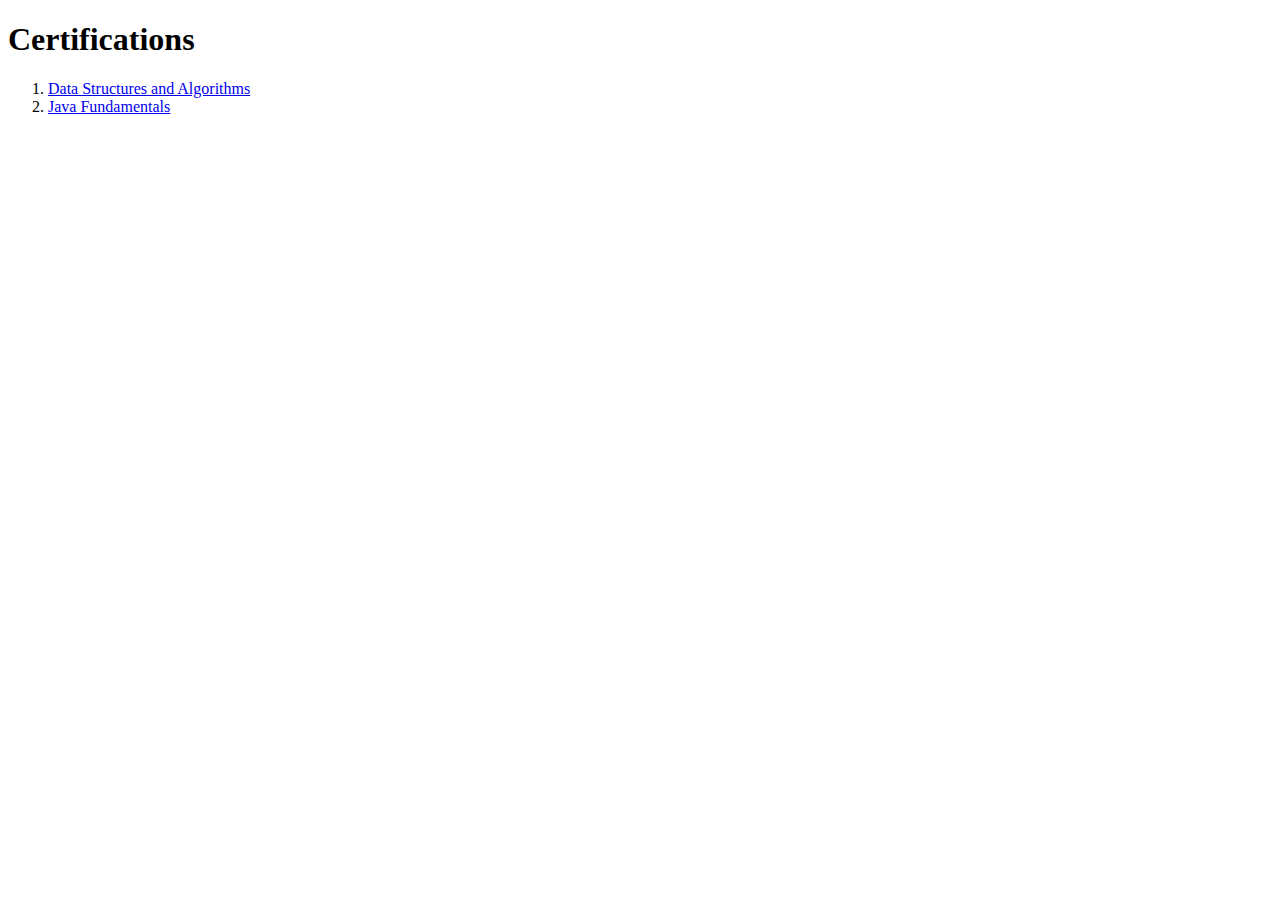
==== certificate.html @ f4ad7bbd "added skills and contact" ====
<!DOCTYPE html>
<html lang="en">
<head>
    <meta charset="UTF-8">
    <meta name="viewport" content="width=device-width, initial-scale=1.0">
    <title>Document</title>
</head>
<body>
    <h1>Certifications</h1>
    <ol>
        <li>
            <a href="./assets/DSA-Udemy.jpg">Data Structures and Algorithms</a>
        </li>
        <li>
            <a href="./assets/java fundamentals.png">Java Fundamentals</a>
        </li>
        <!-- <li>
            <a href="">Responsive Web Design</a>
        </li> -->
        <!-- <li>
            <a href="">Complete SQL and Database Bootcamp</a>
        </li> -->
    </ol>


</body>
</html>
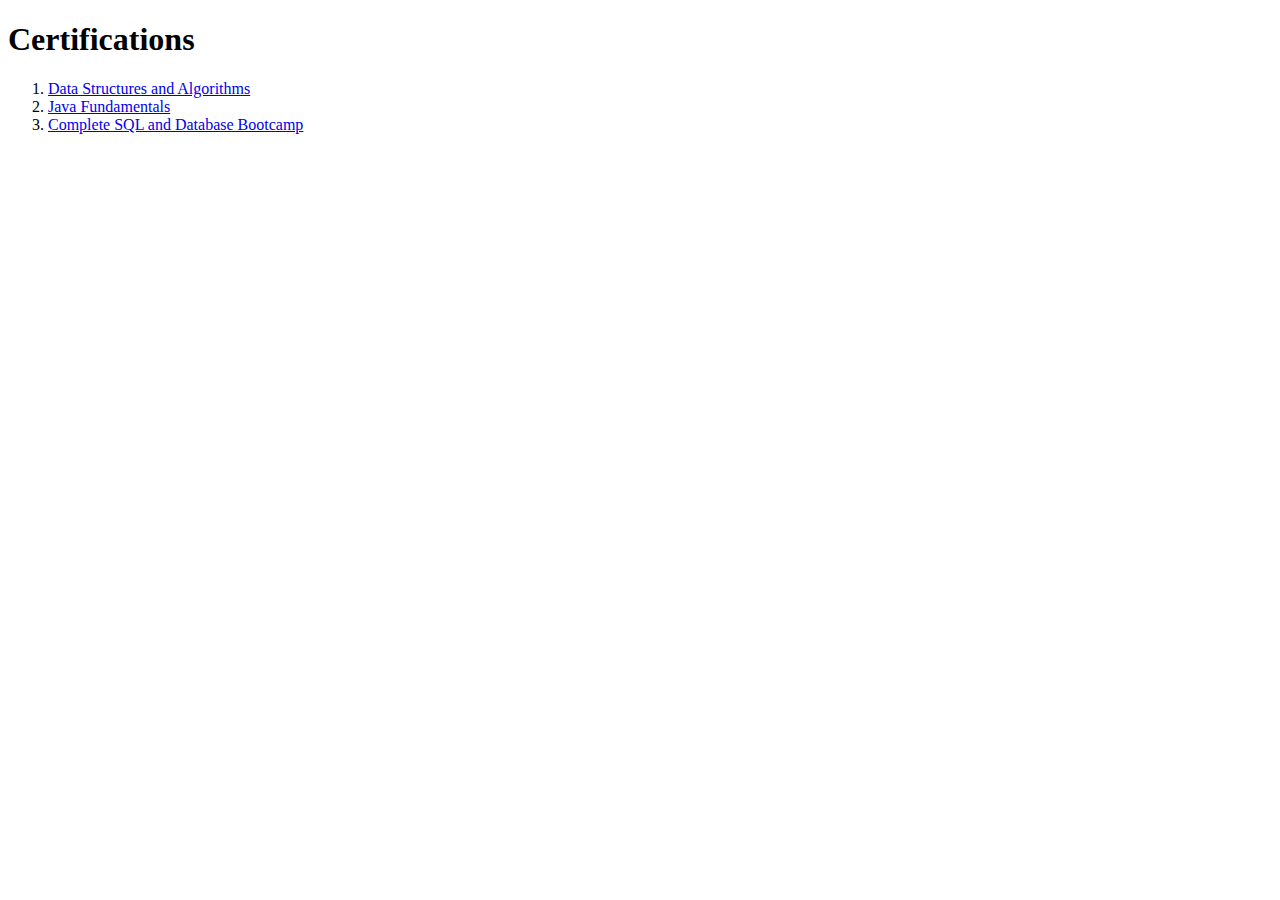
==== commit 8d9033fa: "updated certificates" ====
--- a/certificate.html
+++ b/certificate.html
@@ -3,13 +3,13 @@
 <head>
     <meta charset="UTF-8">
     <meta name="viewport" content="width=device-width, initial-scale=1.0">
-    <title>Document</title>
+    <title>My Certificates</title>
 </head>
 <body>
     <h1>Certifications</h1>
     <ol>
         <li>
-            <a href="./assets/DSA-Udemy.jpg">Data Structures and Algorithms</a>
+            <a href="./assets/Udemy-DSA.pdf">Data Structures and Algorithms</a>
         </li>
         <li>
             <a href="./assets/java fundamentals.png">Java Fundamentals</a>
@@ -17,9 +17,9 @@
         <!-- <li>
             <a href="">Responsive Web Design</a>
         </li> -->
-        <!-- <li>
-            <a href="">Complete SQL and Database Bootcamp</a>
-        </li> -->
+        <li>
+            <a href="./assets/Udemy-DB.pdf">Complete SQL and Database Bootcamp</a>
+        </li>
     </ol>
 
 
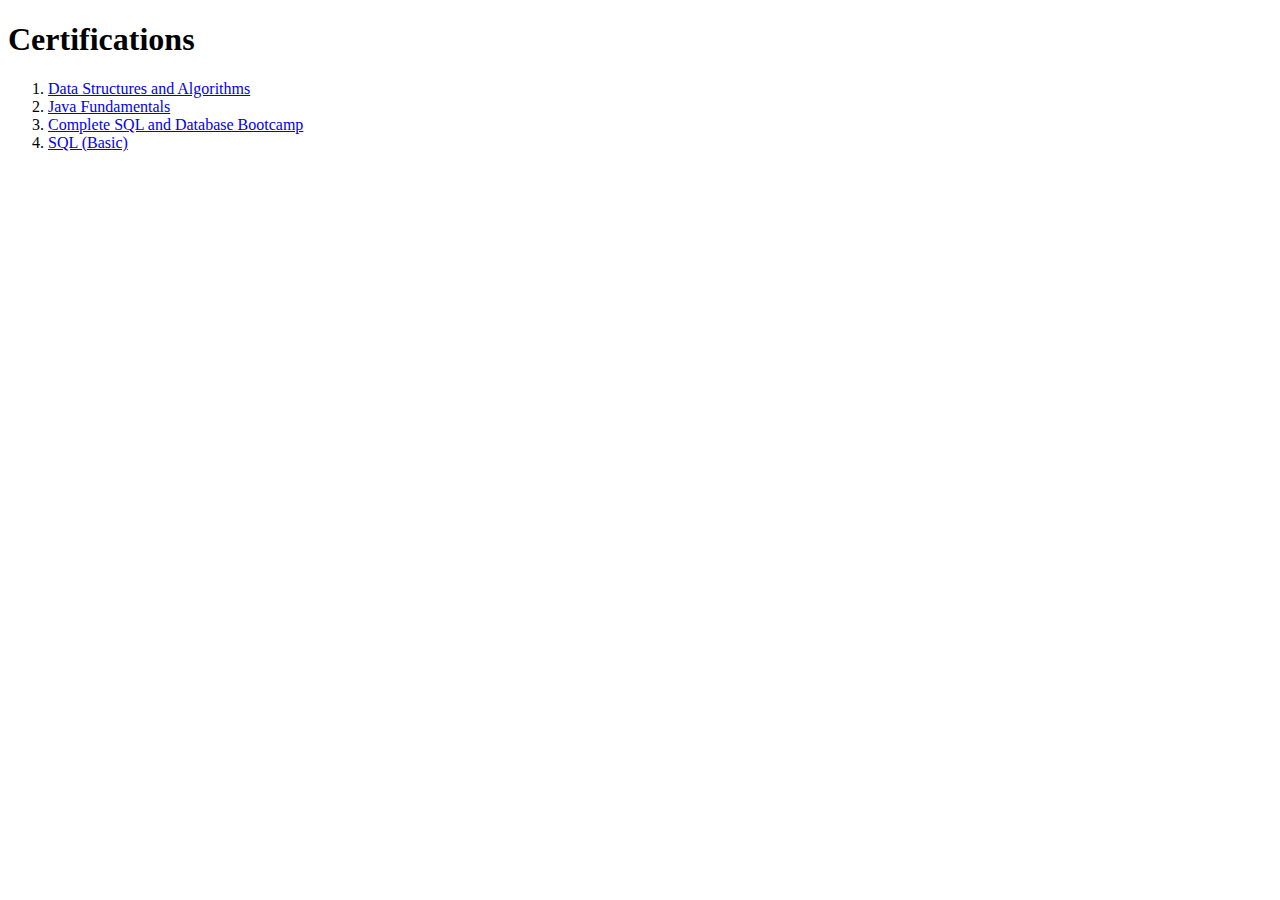
==== commit 7c3f4555: "Added SQL(Basic) Certification" ====
--- a/certificate.html
+++ b/certificate.html
@@ -20,6 +20,9 @@
         <li>
             <a href="./assets/Udemy-DB.pdf">Complete SQL and Database Bootcamp</a>
         </li>
+        <li>
+            <a href="./assets/sql_basic certificate.pdf">SQL (Basic)</a>
+        </li>
     </ol>
 
 
